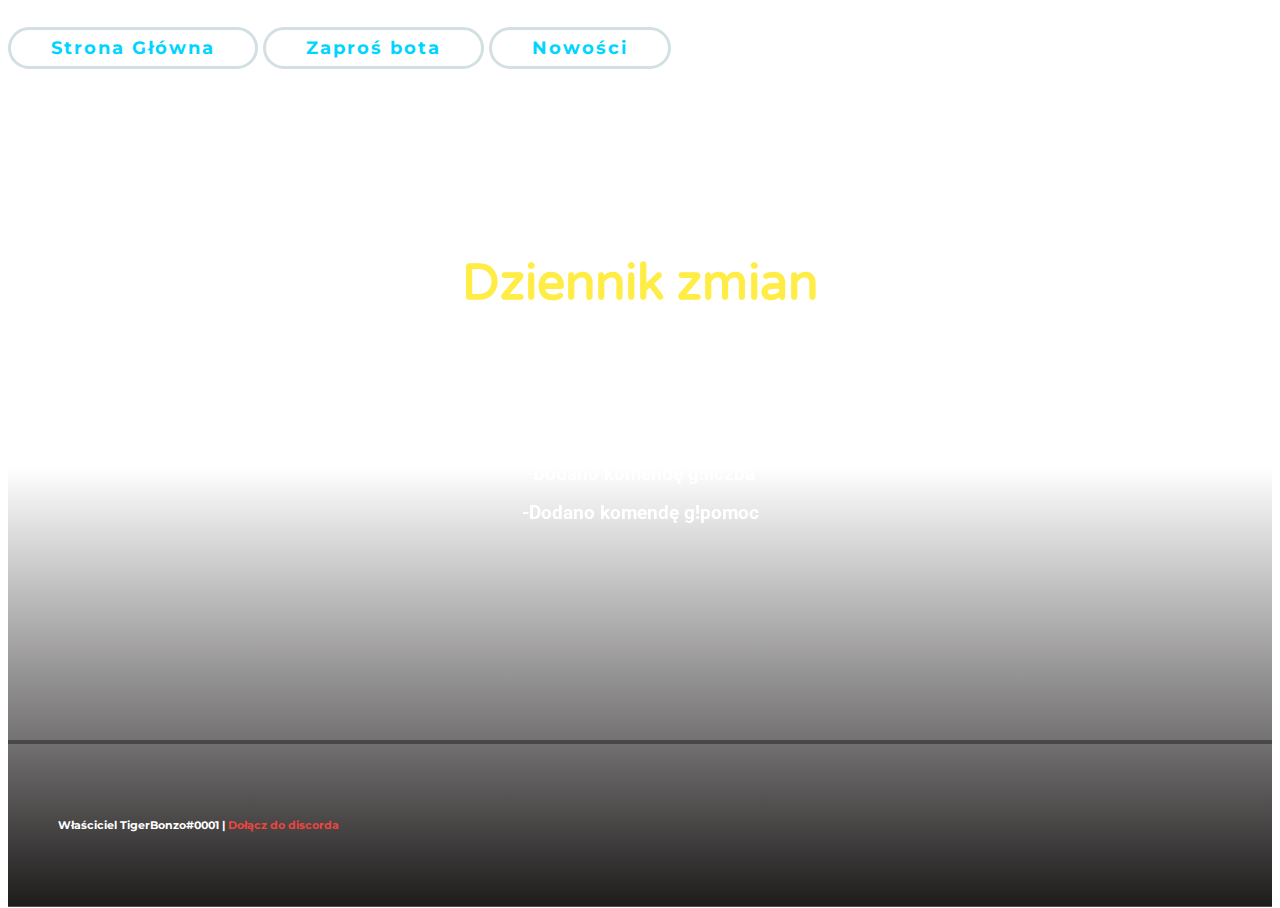
==== nowosci.html @ 12088008 "Update nowosci.html" ====
<!doctype html>
<html lang="pl">
  <head>
  <body background="https://cdn.discordapp.com/attachments/914898354650116137/915260338763616296/thumb-1920-909912.png">...</body>
    <meta charset="utf-8">
    <meta name="viewport" content="width=device-width, initial-scale=1, shrink-to-fit=no">
    
    <title>Goldexperte</title>
    <meta property="og:site_name" content="...">
    <meta property="og:image" content=".discordapp.com/attachments/914898354650116137/914898378222100510/pngegg.png">


    <meta property="og:type" content="website">

    <meta name="og:locale" content="pl_PL">
    <meta name="og:type" content="website">
    <link rel="icon" type="image/png" href="https://cdn.discordapp.com/attachments/914898354650116137/914898378222100510/pngegg.png">


    <link href="stylesheet" rel="stylesheet" integrity="style.css1" crossorigin="anonymous">
    <link rel="stylesheet" href="https://use.fontawesome.com/releases/v5.13.1/css/all.css" integrity="sha384-xxzQGERXS00kBmZW/6qxqJPyxW3UR0BPsL4c8ILaIWXva5kFi7TxkIIaMiKtqV1Q" crossorigin="anonymous">
    <link rel="stylesheet" href="https://unpkg.com/aos@next/dist/aos.css" />
    <link rel="stylesheet" href="style.css">

  </head>
    <body>

  <header id="header">
                  <a type="button" href="index.html" class="btn btn-primary btn-blue">Strona Główna</a>
                <a type="button" href="https://discord.com/oauth2/authorize?client_id=914892366010257448&scope=bot&permissions=412886756545" class="btn btn-primary btn-blue">Zaproś bota</a>
				<a type="button" href="nowosci.html" class="btn btn-primary btn-blue">Nowości</a>
              </li>

              </ul>
          </div>
        </div>
    </nav>
    <div class="header text-center" data-aos="fade-up">
    <style>
        .centesro {
		image-align-last: center;
        }
    </style>
<link rel="preconnect" href="https://fonts.googleapis.com">
<link rel="preconnect" href="https://fonts.gstatic.com" crossorigin>
<link href="https://fonts.googleapis.com/css2?family=Varela+Round&display=swap" rel="stylesheet">
<link rel="preconnect" href="https://fonts.googleapis.com">
<link rel="preconnect" href="https://fonts.gstatic.com" crossorigin>
<link href="https://fonts.googleapis.com/css2?family=Roboto:ital,wght@1,100&display=swap" rel="stylesheet">
      <h1 style="font-family: Varela Round">Dziennik zmian</h1>
      <h2 style="font-family: Roboto">-Dodano komendę g!ustawienia-link</h2>
	        <h2 style="font-family: Roboto">-Dodano komendę g!pogoda</h2>
			 <h2 style="font-family: Roboto">-Dodano komendę g!avatar</h2>
			 <h2 style="font-family: Roboto">-Dodano komendę g!liczba</h2>
			 <h2 style="font-family: Roboto">-Dodano komendę g!pomoc</h2>

			 

				  
				  

 

<div class="container">
<section id="individual" data-aos="fade-up">

    <div class="row text-center">
                                        <div class="col-12 col-lg-4">

   
          </div>
        </div>
      </div>
    </div>
    <div class="text-center">
      <div class="container">
        <div class="footer-copy">
          <h6>Właściciel TigerBonzo#0001  |   <a href="https://discord.gg/CutAHXBQYd/" target="_blank">Dołącz do discorda</a></h6>
        </div>
      </div>
    </div>
    </div>
  </section>


  <!-- END -->

  <script src="https://cdn.jsdelivr.net/npm/bootstrap@5.0.0-beta1/dist/js/bootstrap.bundle.min.js" integrity="sha384-ygbV9kiqUc6oa4msXn9868pTtWMgiQaeYH7/t7LECLbyPA2x65Kgf80OJFdroafW" crossorigin="anonymous"></script>
  <script src="https://unpkg.com/aos@next/dist/aos.js"></script>
  <script>

      AOS.init();

  </script>
  </body>
</html>
---- style.css ----
@import url('https://fonts.googleapis.com/css2?family=Montserrat:wght@500;600&display=swap');




html {
	width: 100%;
	height: 100%;
	scroll-behavior: smooth;
}
::-webkit-scrollbar {
	width: 10px;
}

::-webkit-scrollbar-track {
	box-shadow: inset 0 0 0px #ffffff;
	border-radius: 0px;
}

::-webkit-scrollbar-thumb {
	background-color: #ffee00;
	border-radius: 0px;
}
*::selection {
	color: #ffffff;
	background: #ffffff;
}

body {
	font-family: 'Montserrat', sans-serif;
	font-weight: 800;
	height: 100%;
	overflow-x: hidden;



	color: #fff;
}
a {
	text-decoration: none;
}.container-fluid {
	padding-top: 2%;
	padding-bottom: 1.5%;
	padding-left: 7%;
	padding-right: 7%;
}
.nav-item-my a:focus{
	color:#fff !important;
}

.navbar {
	background-color: #00000000 !important;
	color: white !important;
}
.mynav {
    padding-top: 0.5%;
    padding-bottom: 0.5%;
}	
.navbar-nav li {
	margin: 1px;
}
.btn-red {
    display: inline-block;
    padding: 18px 40px !important;
	font-size: 18px !important;
	letter-spacing: 2px !important;
    color: ##f5f242;
    font: 700 0.75rem/0 "Montserrat", sans-serif;
    text-decoration: none;
	border-radius: 30px;
	background-color: transparent;
	text-decoration: none;
	border: solid 2px #ee4540;
	transition: all 0.5s;



}


.btn-blue {
    display: inline-block;
    padding: 18px 40px !important;
	font-size: 18px !important;
	letter-spacing: 2px !important;
    color: #00d5ff;
    font: 700 0.75rem/0 "Montserrat", sans-serif;
    text-decoration: none;
	border-radius: 30px;
	background-color: transparent;
	text-decoration: none;
	border: solid 3px #d3e0e3;
	transition: all 0.5s;

	
}


	
.btn-red:hover {
	background-color: transparent;
	color: #fff;
	text-decoration: none;
	box-shadow: 0px 0px 5px 2px #ee4540;
	border: solid 0px;
	background: linear-gradient(149deg, #dc3d38 47%, #ee4540 47%);
}

.header h1 {
	font-size: 50px;
	color: #ffec45;
	text-align: center;
}
.header h2 {
	font-size: 19px;
	color: #ffffff;
		text-align: center;

}
.header h3 {
	font-size: 20px;
	color: #42bcf5;
		text-align: center;
		

 
}		


.avatarbota {
		position: relative; left: 232
}

.btn-sklep:hover {
	background-color: transparent;
	text-decoration: none;
	box-shadow: 0px 0px 5px 2px #ee4540;
	border: solid 0px;
	background: linear-gradient(149deg, #dc3d38 47%, #ee4540 47%);
}
.header {
	padding: 150px 0px;
}
#header {
	background: linear-gradient(0deg, #1e1b1b 0%, #ffffff00 50%),url(../img/header.jpg) center / cover no-repeat;
	background-position: bottom;
    background-repeat: no-repeat;
}

}

.footer img {
	max-width: 230px;
    margin-top: 76px;
    transition: .5s;
    max-height: 230px;
}
.footer img:hover {
	filter: drop-shadow(0px 0px 20px #ee46404f);
	transform: scale(1.03);
    -webkit-transform: scale(1.03);
    -moz-transform: scale(1.03);
}
.footer a {
	color: #CFCFCF !important;
	transition-duration: 0.5s;
}
.footer a:hover{
	color: #ee4540 !important;
}
.footer {
	margin-top: 100px;
	margin-bottom: 50px;
	background: #1b1818;
}
.footer-media {
	padding: 0px 50px;
	min-height: 290px;
}
.footer-link {
	padding: 0px 50px 0px 90px;
}
.footer-border {
	border-left: solid 4px #484848;
}
.footer-copy {
	border-top: solid 4px #484848;
	padding: 50px;
	margin-top: 50px;
}
.footer h2 {
	color: #CFCFCF;
	font-size: 32px;
	margin-bottom: 50px;
	margin-top: 50px;
}
.footer p {
	font-size: 18px;
	color: #CFCFCF;
}
.footer-copy a {
	color: #ee4540 !important;
}
.footer-copy a:hover {
	color: #fff !important;
}
.ts i {
	color: #475dbe;
	margin-left: 30px;
	margin-right: 30px;
	font-size: 50px;
	transition-duration: 0.5s;
}
.ts i:hover {
    text-shadow: 0 0 6px #475dbe8c;
	transform: scale(1.1);
    -webkit-transform: scale(1.1);
    -moz-transform: scale(1.1);
}
.sklep h1 {
	font-size: 43px;
	color: #ee4540;
}
.sklep h2 {
	font-size: 20px;
	color: #5E5E5E;
}
.sklep p {
	font-size: 16px;
	color: #5E5E5E;
}
.sklep a {
	color: #ee4540 !important;
}
.sklep img {
    max-width: 170px;
    max-height: 270px;
}
.btn-produkt {
    display: inline-block;
    padding: 23px 70px;
    color: #fff;
    font: 700 0.75rem/0 "Montserrat", sans-serif;
    text-decoration: none;
    transition: all 0.5s;
	border-radius: 30px;
	background-color: transparent;
	text-decoration: none;
	border: solid 0px;
	background: linear-gradient(149deg, #dc3d38 47%, #ee4540 47%);
	margin-top: 20px;

}
.btn-produkt:hover {
	background-color: transparent;
	text-decoration: none;
	box-shadow: 0px 0px 5px 2px #ee4540;
	border: solid 0px;
	background: linear-gradient(149deg, #dc3d38 47%, #ee4540 47%);
}
.form-control {
    border: 0px solid #ced4da;
    border-radius: 30px !important;
}
.navbar-dark .navbar-nav .nav-link {
    color: #fff;
	transition-duration: 0.5s;
}
.navbar-dark:hover .navbar-nav:hover .nav-link:hover {
    color: ##00d5ff;
}
.tryb img {
	max-width: 170px;
    max-height: 270px;
	margin-top: 0px;
	margin-bottom: 20px;
}
.btn-nowosci {
    display: inline-block;
    text-align: center;
    padding: 18px 40px !important;
	font-size: 18px !important;
	letter-spacing: 2px !important;
    color: ##f5f242;
    font: 700 0.75rem/0 "Montserrat", sans-serif;
    text-decoration: none;
	border-radius: 30px;
	background-color: transparent;
	text-decoration: none;
	border: solid 2px #ee4540;
	transition: all 0.5s;

.navbar-brand {
	transition-duration: 0.112s;
}
.navbar-brand:hover {
	text-shadow: 0 0 6px ##00d5ff
}

.footer img {
	max-width: 230px;
    margin-top: 76px;
    transition: .5s;
    max-height: 230px;
}
.footer img:hover {
	filter: drop-shadow(0px 0px 20px #ee46404f);
	transform: scale(1.03);
    -webkit-transform: scale(1.03);
    -moz-transform: scale(1.03);
}
.footer a {
	color: #CFCFCF !important;
	transition-duration: 0.5s;
}
.footer a:hover{
	color: #ee4540 !important;
}
.footer {
	margin-top: 100px;
	margin-bottom: 50px;
	background: #1b1818;
}
.footer-media {
	padding: 0px 50px;
	min-height: 290px;
}
.footer-link {
	padding: 0px 50px 0px 90px;
}
.footer-border {
	border-left: solid 4px #484848;
}
.footer-copy {
	border-top: solid 4px #484848;
	padding: 50px;
	margin-top: 50px;
}
.footer h2 {
	color: #CFCFCF;
	font-size: 32px;
	margin-bottom: 50px;
	margin-top: 50px;
}
.footer p {
	font-size: 18px;
	color: #CFCFCF;
}
.footer-copy a {
	color: #ee4540 !important;
}
.footer-copy a:hover {
	color: #fff !important;
}
.voucher {
	border: solid 0px;
	padding: 30px;
	margin: 30px;
	border-radius: 30px;
	background: #1b1818;
}
.regulamin h4 {
	margin-top: 20px;
	margin-bottom: 30px;
    color: #CFCFCF
}
.regulamin p {
    font-size: 15px;
    color: #CFCFCF
}
.regulamin {
    background: #1b1818;
    padding: 50px;
    margin: 20px;
    border-radius: 30px;
}
@media only screen and (max-width: 991px) {
	.header h1 {
		font-size: 49px;
	}
	.header h2 {
		font-size: 35px;
	}
	.sklep img {
		max-width: 220px;
		max-height: 200px;
	}
	.mobile-center {
		justify-content: center !important;
		text-align: center !important;
	}
	.footer h5{
		font-size: 15px !important;
	}
	.sklep {
		padding: 20px;
		margin: 10px;
		margin-bottom: 60px;
	}
	.voucher {
		padding: 20px;
		margin: 10px;
	}
	.kontakt {
		width: auto;
	}
	.footer-border {
		border-left: solid 0px;
	}
	.footer img {
		margin-top: 50px;
		margin-top: 50px;
	}
	.footer h2 {
		margin: 30px;
	}
	.footer-link {
		padding: 0px 50px;
	}
	#zakupy h2 {
		font-size: 43px;
		color: #CFCFCF;
		text-shadow: 0 0 6px #fff;
		margin: 100px 0px;
	}
}
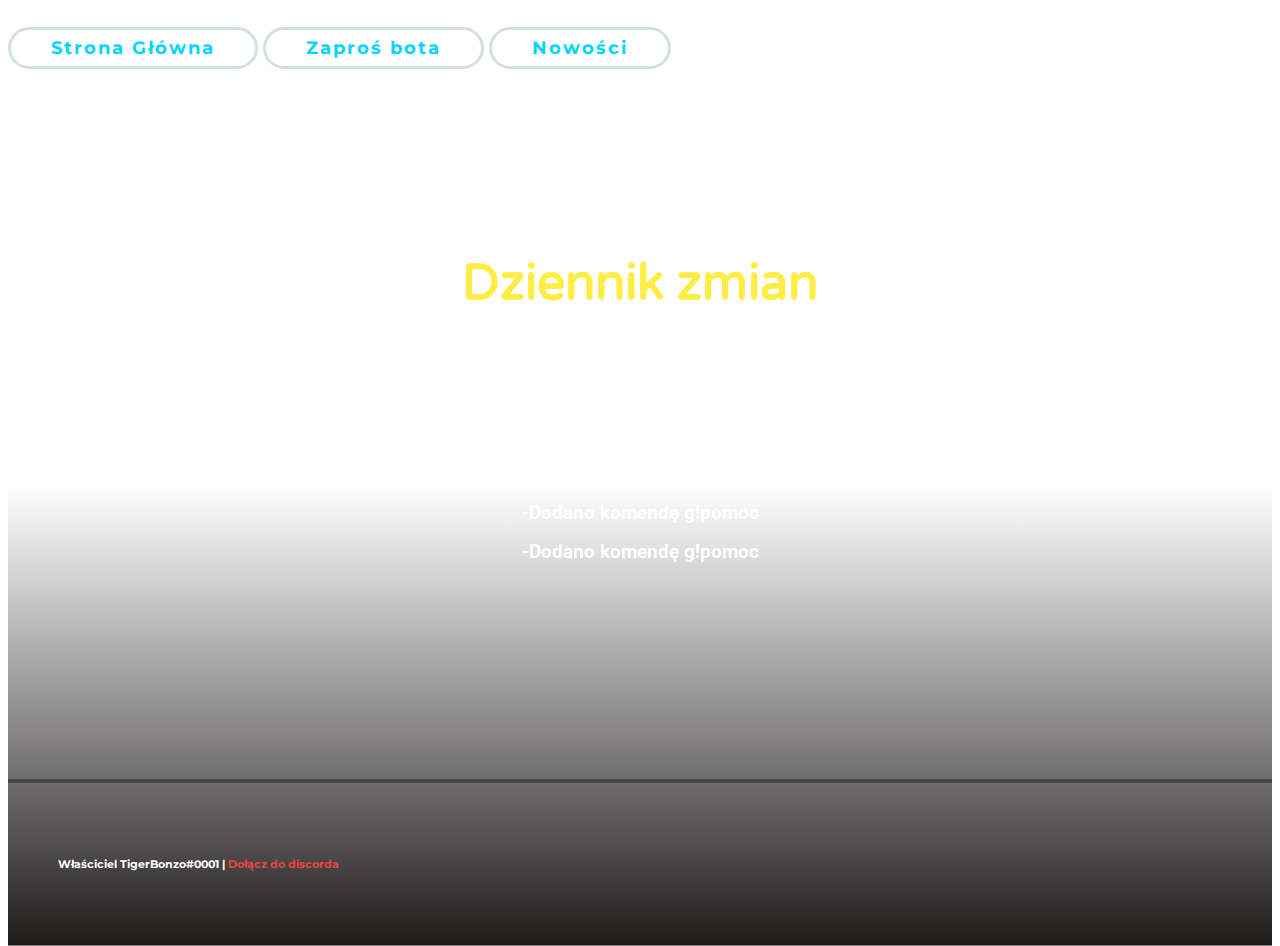
==== commit 5a1729f8: "Update nowosci.html" ====
--- a/nowosci.html
+++ b/nowosci.html
@@ -53,6 +53,7 @@
 			 <h2 style="font-family: Roboto">-Dodano komendę g!avatar</h2>
 			 <h2 style="font-family: Roboto">-Dodano komendę g!liczba</h2>
 			 <h2 style="font-family: Roboto">-Dodano komendę g!pomoc</h2>
+			 <h2 style="font-family: Roboto">-Dodano komendę g!pomoc</h2>
 
 			 
 
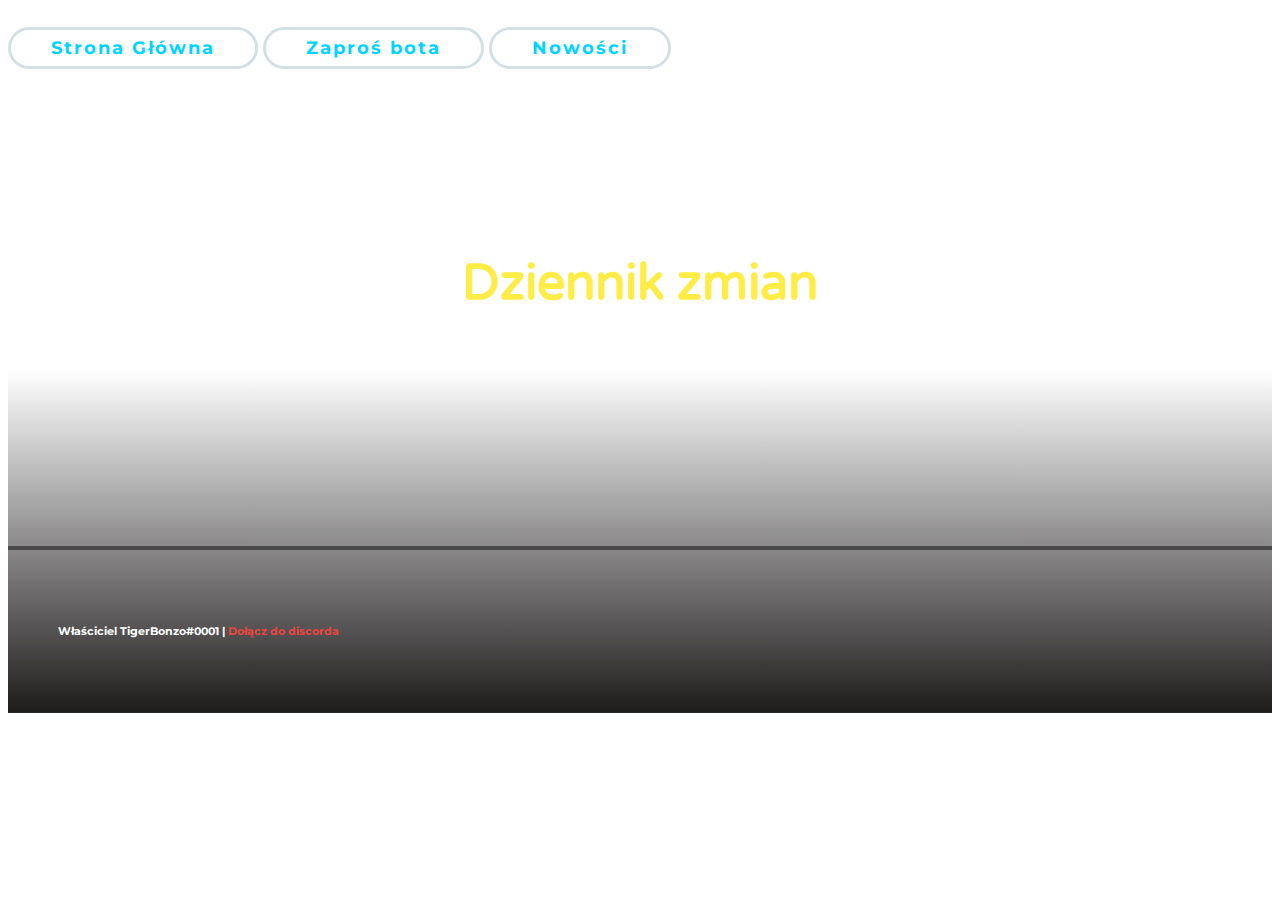
==== commit a20f8285: "Update nowosci.html" ====
--- a/nowosci.html
+++ b/nowosci.html
@@ -48,12 +48,6 @@
 <link rel="preconnect" href="https://fonts.gstatic.com" crossorigin>
 <link href="https://fonts.googleapis.com/css2?family=Roboto:ital,wght@1,100&display=swap" rel="stylesheet">
       <h1 style="font-family: Varela Round">Dziennik zmian</h1>
-      <h2 style="font-family: Roboto">-Dodano komendę g!ustawienia-link</h2>
-	        <h2 style="font-family: Roboto">-Dodano komendę g!pogoda</h2>
-			 <h2 style="font-family: Roboto">-Dodano komendę g!avatar</h2>
-			 <h2 style="font-family: Roboto">-Dodano komendę g!liczba</h2>
-			 <h2 style="font-family: Roboto">-Dodano komendę g!pomoc</h2>
-			 <h2 style="font-family: Roboto">-Dodano komendę g!pomoc</h2>
 
 			 
 
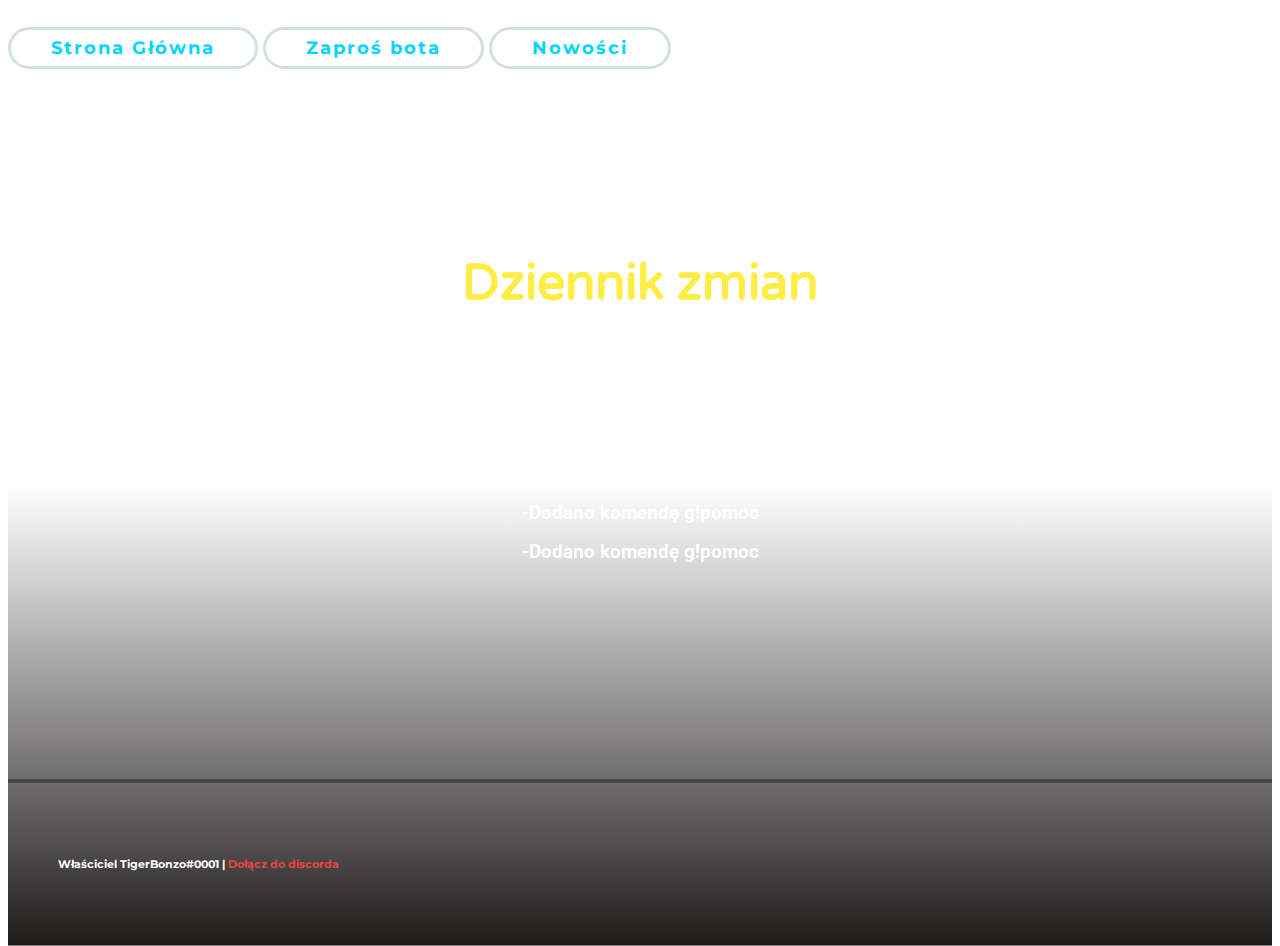
==== commit 64eb5975: "Update nowosci.html" ====
--- a/nowosci.html
+++ b/nowosci.html
@@ -48,6 +48,12 @@
 <link rel="preconnect" href="https://fonts.gstatic.com" crossorigin>
 <link href="https://fonts.googleapis.com/css2?family=Roboto:ital,wght@1,100&display=swap" rel="stylesheet">
       <h1 style="font-family: Varela Round">Dziennik zmian</h1>
+      <h2 style="font-family: Roboto">-Dodano komendę g!ustawienia-link</h2>
+	        <h2 style="font-family: Roboto">-Dodano komendę g!pogoda</h2>
+			 <h2 style="font-family: Roboto">-Dodano komendę g!avatar</h2>
+			 <h2 style="font-family: Roboto">-Dodano komendę g!liczba</h2>
+			 <h2 style="font-family: Roboto">-Dodano komendę g!pomoc</h2>
+			 <h2 style="font-family: Roboto">-Dodano komendę g!pomoc</h2>
 
 			 
 
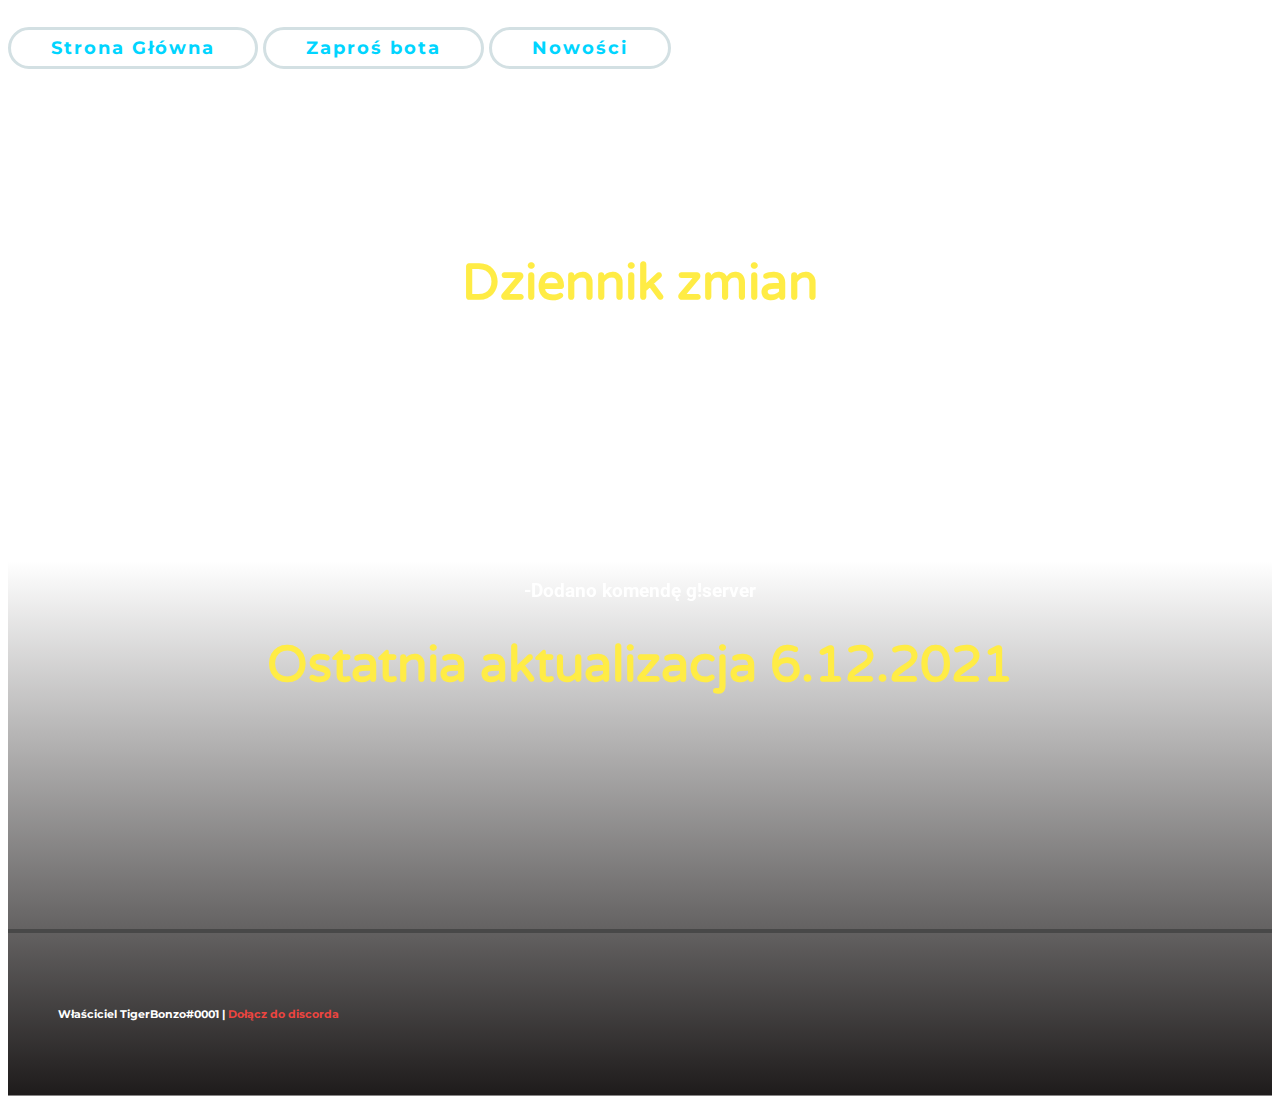
==== commit 0b7054ef: "Update nowosci.html" ====
--- a/nowosci.html
+++ b/nowosci.html
@@ -54,6 +54,10 @@
 			 <h2 style="font-family: Roboto">-Dodano komendę g!liczba</h2>
 			 <h2 style="font-family: Roboto">-Dodano komendę g!pomoc</h2>
 			 <h2 style="font-family: Roboto">-Dodano komendę g!pomoc</h2>
+			 <h2 style="font-family: Roboto">-Dodano komendę g!server</h2>
+
+	<h1 style="font-family: Varela Round">Ostatnia aktualizacja 6.12.2021</h1>
+
 
 			 
 
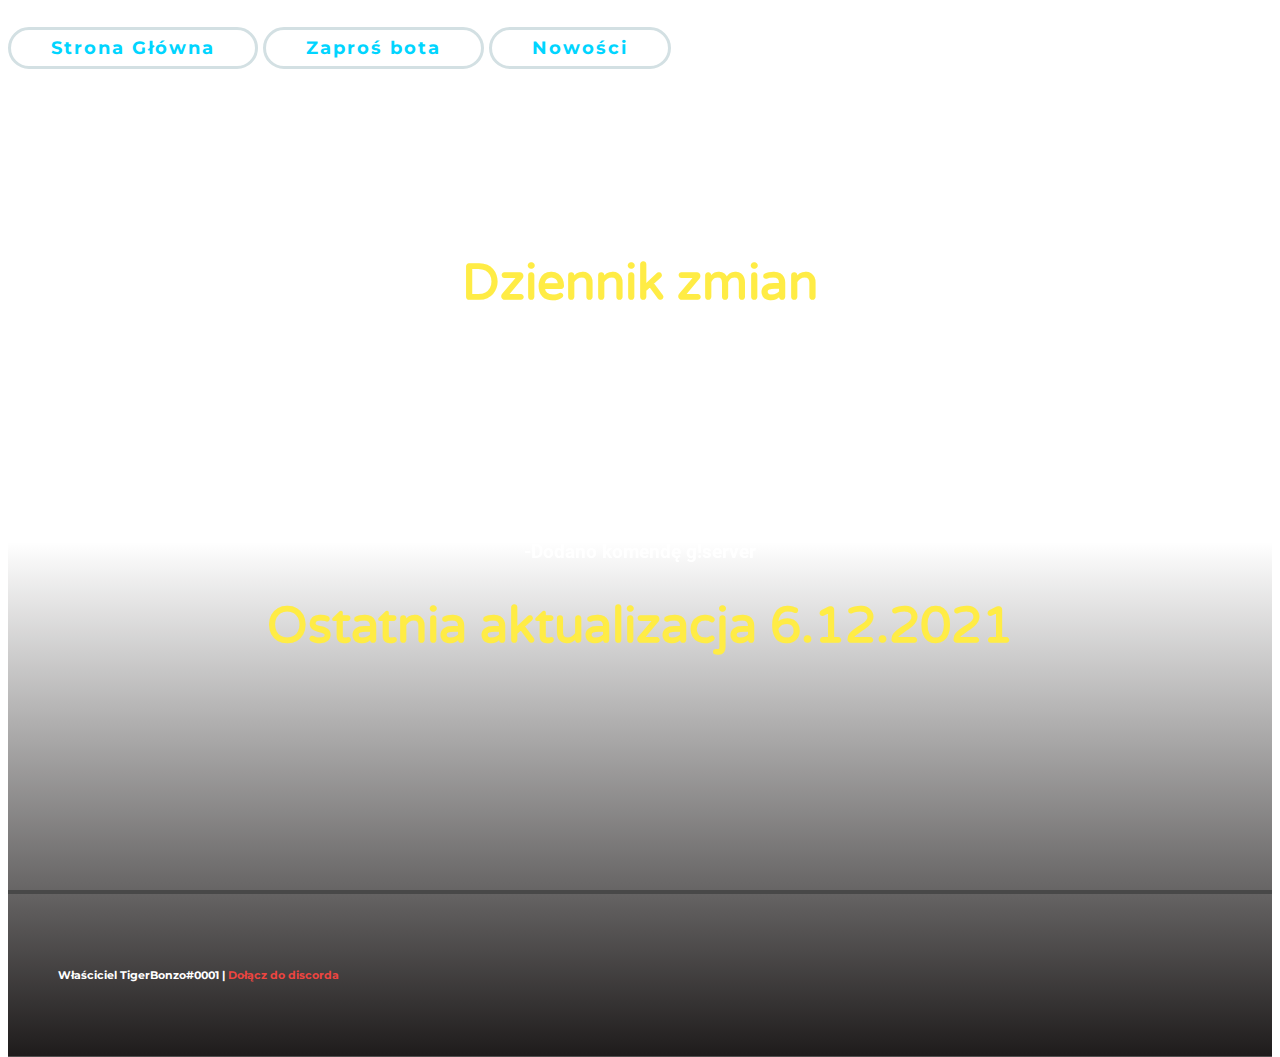
==== commit 47eb287e: "Update nowosci.html" ====
--- a/nowosci.html
+++ b/nowosci.html
@@ -53,7 +53,6 @@
 			 <h2 style="font-family: Roboto">-Dodano komendę g!avatar</h2>
 			 <h2 style="font-family: Roboto">-Dodano komendę g!liczba</h2>
 			 <h2 style="font-family: Roboto">-Dodano komendę g!pomoc</h2>
-			 <h2 style="font-family: Roboto">-Dodano komendę g!pomoc</h2>
 			 <h2 style="font-family: Roboto">-Dodano komendę g!server</h2>
 
 	<h1 style="font-family: Varela Round">Ostatnia aktualizacja 6.12.2021</h1>
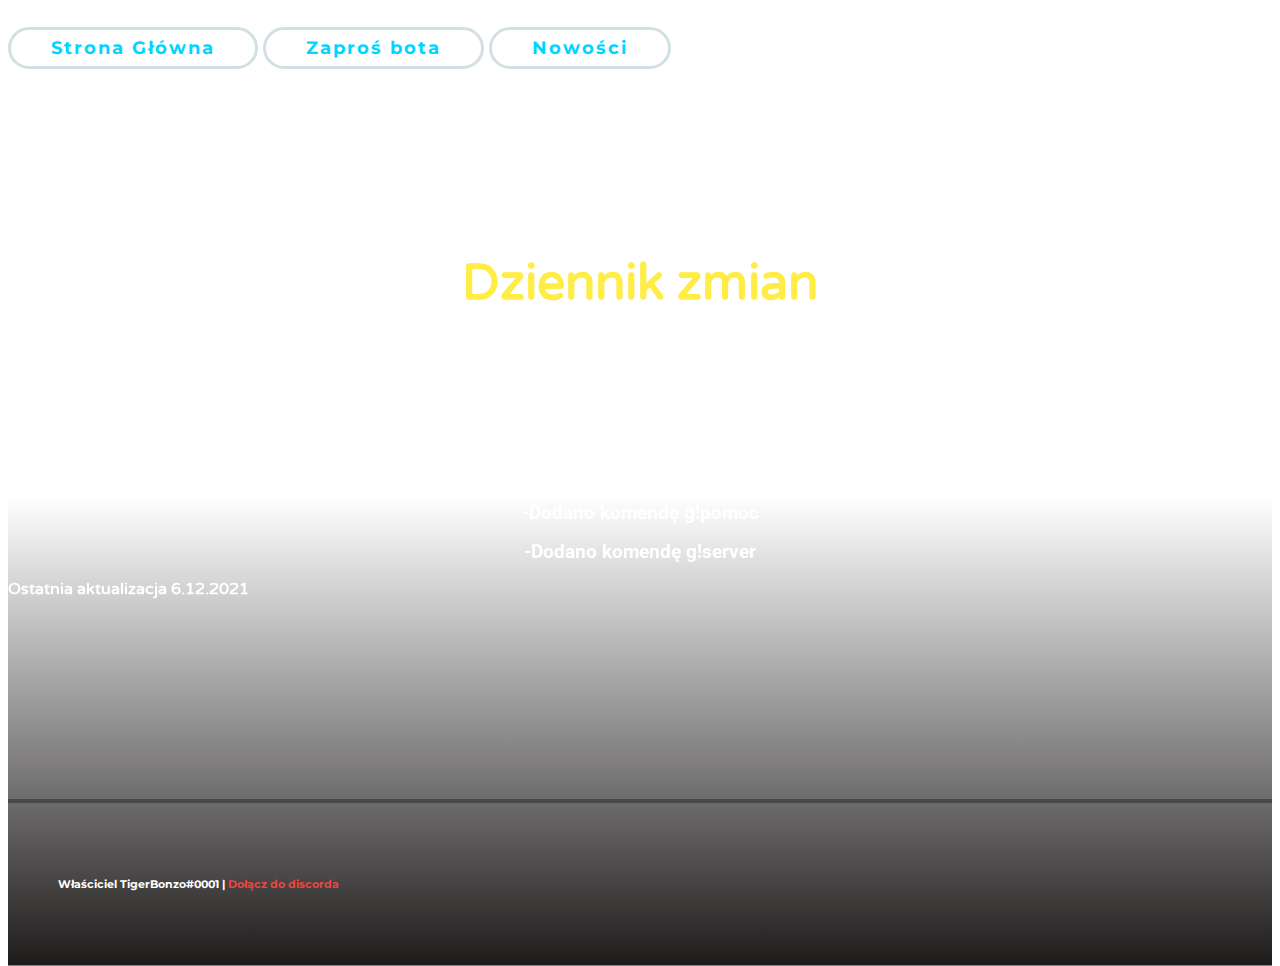
==== commit a71d7b5f: "Update nowosci.html" ====
--- a/nowosci.html
+++ b/nowosci.html
@@ -55,7 +55,7 @@
 			 <h2 style="font-family: Roboto">-Dodano komendę g!pomoc</h2>
 			 <h2 style="font-family: Roboto">-Dodano komendę g!server</h2>
 
-	<h1 style="font-family: Varela Round">Ostatnia aktualizacja 6.12.2021</h1>
+	<h9 style="font-family: Varela Round">Ostatnia aktualizacja 6.12.2021</h9>
 
 
 			 
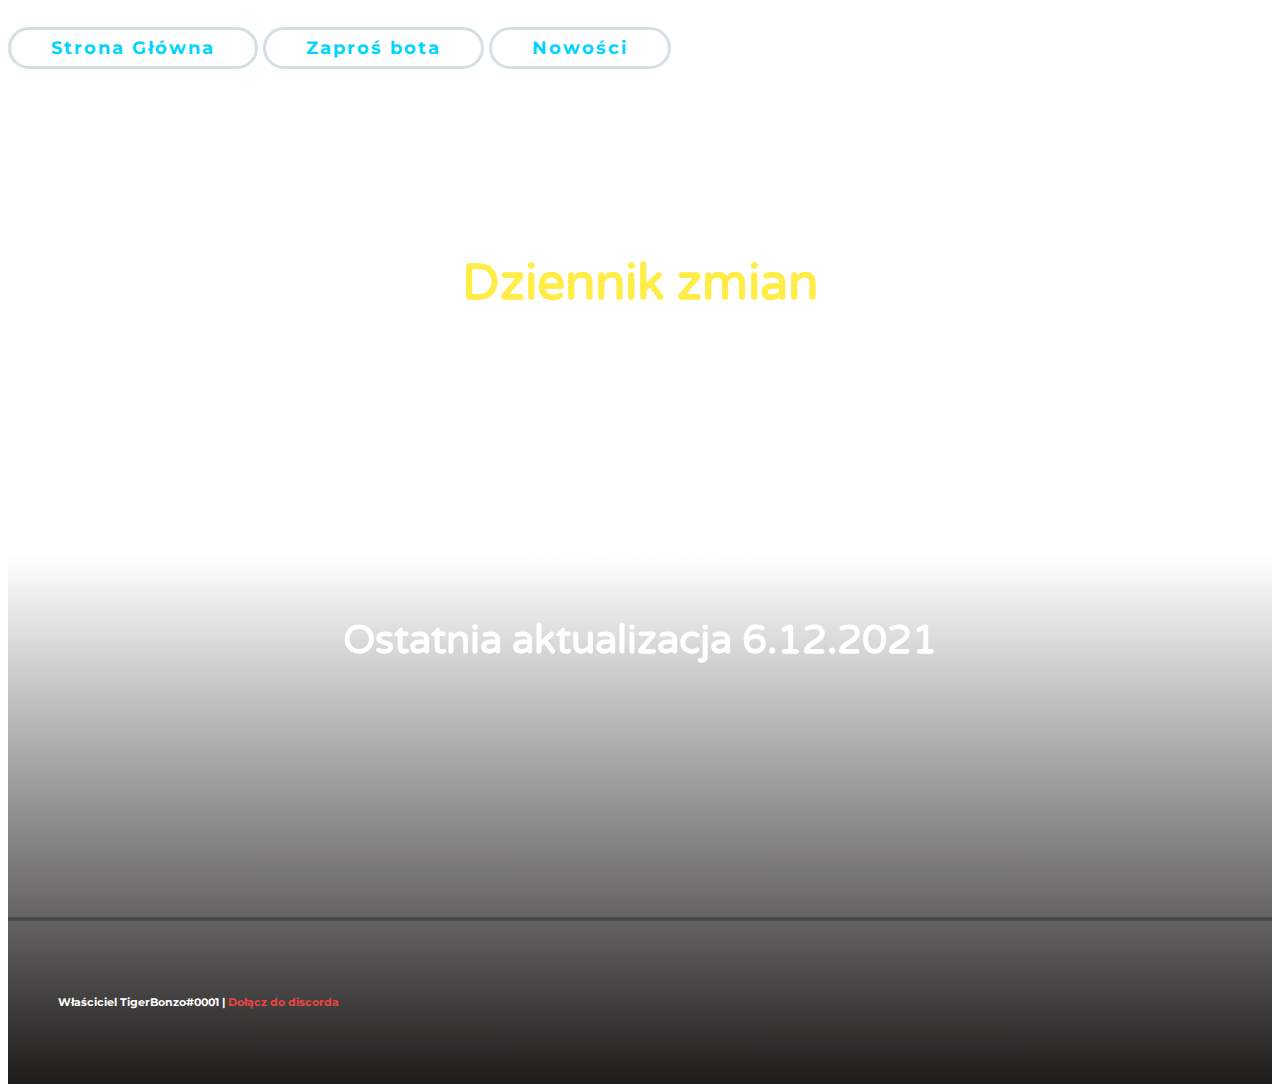
==== commit f14ad47b: "Update nowosci.html" ====
--- a/nowosci.html
+++ b/nowosci.html
@@ -55,7 +55,7 @@
 			 <h2 style="font-family: Roboto">-Dodano komendę g!pomoc</h2>
 			 <h2 style="font-family: Roboto">-Dodano komendę g!server</h2>
 
-	<h9 style="font-family: Varela Round">Ostatnia aktualizacja 6.12.2021</h9>
+	<h4 style="font-family: Varela Round">Ostatnia aktualizacja 6.12.2021</h4>
 
 
 			 
--- a/style.css
+++ b/style.css
@@ -124,7 +124,12 @@
 		
 
  
-}		
+}	
+.header h4 {
+	font-size: 40px;
+	color: #ffffff;
+	text-align: center;
+}	
 
 
 .avatarbota {
@@ -423,4 +428,4 @@
 		text-shadow: 0 0 6px #fff;
 		margin: 100px 0px;
 	}
-}+}
